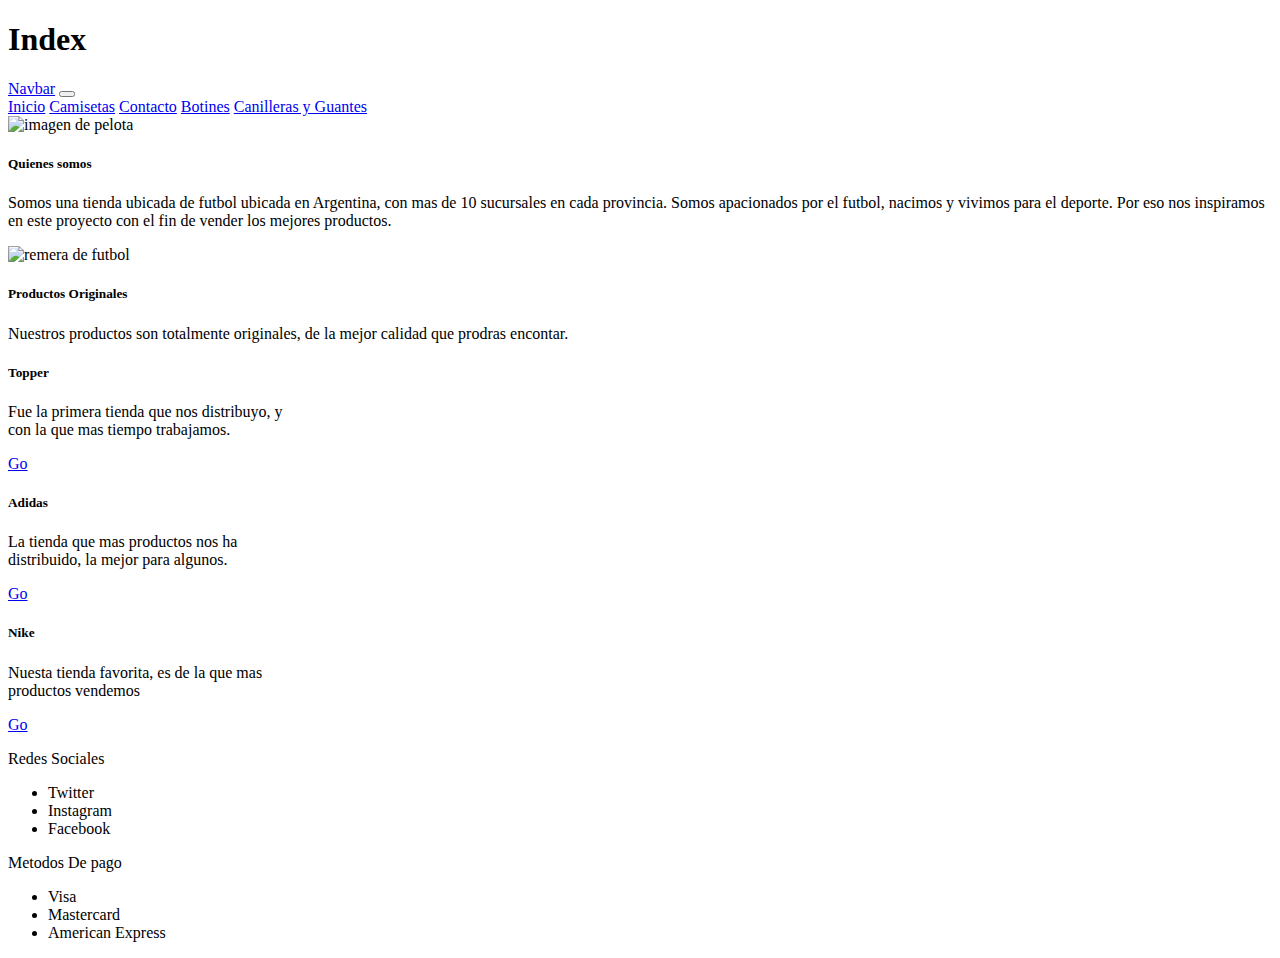
==== index.html @ 8189225b "agregue sass" ====
<!DOCTYPE html>
<html lang="en">
<head>
    <meta charset="UTF-8">
    <meta http-equiv="X-UA-Compatible" content="IE=edge">
    <meta name="viewport" content="width=device-width, initial-scale=1.0">
    <title>TuTiendaDeportiva</title>
    <link href="https://cdn.jsdelivr.net/npm/bootstrap@5.3.0-alpha3/dist/css/bootstrap.min.css" rel="stylesheet" integrity="sha384-KK94CHFLLe+nY2dmCWGMq91rCGa5gtU4mk92HdvYe+M/SXH301p5ILy+dN9+nJOZ" crossorigin="anonymous">
    
    <link rel="stylesheet" href="./css/estilos.css">
</head>
<body id="body">
    <header id="header">    
        <h1>Index</h1>
        <nav class="navbar navbar-expand-lg bg-body-tertiary">
            <div class="container-fluid">
                <a class="navbar-brand" href="#">Navbar</a>
                <button class="navbar-toggler" type="button" data-bs-toggle="collapse" data-bs-target="#navbarNavAltMarkup" aria-controls="navbarNavAltMarkup" aria-expanded="false" aria-label="Toggle navigation">
                <span class="navbar-toggler-icon"></span>
                </button>
                <div class="collapse navbar-collapse" id="navbarNavAltMarkup">
                    <div class="navbar-nav">
                        <a class="nav-link" href="./index.html">Inicio</a>
                        <a class="nav-link" href="./pages/Camisetas.html">Camisetas</a>
                        <a class="nav-link" href="./pages/Contacto.html">Contacto</a>
                        <a class="nav-link" href="./pages/Botines.html">Botines</a>
                        <a class="nav-link" href="./pages/Canilleras,Guantes.html">Canilleras y Guantes</a>
                    </div>
                </div>
            </div>
        </nav>
    </header>
    <main id="main">
        <div class="card-group">
            <div class="card">
                <img src="https://upload.wikimedia.org/wikipedia/commons/thumb/0/07/%D0%A4%D0%9A_%22%D0%9A%D0%BE%D0%BB%D0%BE%D1%81%22_%28%D0%97%D0%B0%D1%87%D0%B5%D0%BF%D0%B8%D0%BB%D0%BE%D0%B2%D0%BA%D0%B0%2C_%D0%A5%D0%B0%D1%80%D1%8C%D0%BA%D0%BE%D0%B2%D1%81%D0%BA%D0%B0%D1%8F_%D0%BE%D0%B1%D0%BB%D0%B0%D1%81%D1%82%D1%8C%29_-_%D0%A4%D0%9A_%22%D0%91%D0%B0%D0%BB%D0%BA%D0%B0%D0%BD%D1%8B%22_%28%D0%97%D0%B0%D1%80%D1%8F%2C_%D0%9E%D0%B4%D0%B5%D1%81%D1%81%D0%BA%D0%B0%D1%8F_%D0%BE%D0%B1%D0%BB%D0%B0%D1%81%D1%82%D1%8C%29_%2818790931100%29.jpg/800px-thumbnail.jpg" class="cardImg2" alt="imagen de pelota">
                <div class="card-body">
                    <h5 class="card-title">Quienes somos</h5>
                    <p class="card-text">Somos una tienda ubicada de futbol ubicada en Argentina, con mas de 10 sucursales en cada provincia. Somos apacionados por el futbol, nacimos y vivimos para el deporte. Por eso nos inspiramos en este proyecto con el fin de vender los mejores productos.</p>
                </div>
            </div>
            <div class="card">
                <img src="https://d3ugyf2ht6aenh.cloudfront.net/stores/564/890/products/bff_90291-eb8593176d3f65f3e115911517202512-640-0.webp" class="cardImg" alt="remera de futbol">
                <div class="card-body">
                    <h5 class="card-title">Productos Originales</h5>
                    <p class="card-text">Nuestros productos son totalmente originales, de la mejor calidad que prodras encontar.</p>
                </div>
            </div>
        </div> 
        
        <div class="card mb-3 carta1" style="width: 18rem;">
            <div class="card-body">
                <h5 class="card-title">Topper</h5>
                <p class="card-text">Fue la primera tienda que nos distribuyo, y con la que mas tiempo trabajamos.</p>
                <a href="https://www.topper.com.ar/?utm_source=google&utm_medium=cpc&utm_campaign=Topper_Search_AO_Brand&gclid=CjwKCAjw67ajBhAVEiwA2g_jEAq-2ljwboqPoZc2vbm7z1v9CN9yqij27y33yzc_MFnx_ihNQwCn-xoChDwQAvD_BwE" class="btn btn-primary">Go</a>
            </div>
        </div>
        <div class="card text-center mb-3 carta2" style="width: 18rem;">
            <div class="card-body">
                <h5 class="card-title">Adidas</h5>
                <p class="card-text">La tienda que mas productos nos ha distribuido, la mejor para algunos.</p>
                <a href="https://www.adidas.com.ar/" class="btn btn-primary">Go</a>
            </div>
        </div>
        <div class="card  carta3" style="width: 18rem;">
            <div class="card-body">
                <h5 class="card-title">Nike</h5>
                <p class="card-text">Nuesta tienda favorita, es de la que mas productos vendemos</p>
                <a href="https://www.nike.com.ar/" class="btn btn-primary">Go</a>
            </div>
        </div>
    </main>
    <Footer id="Footer">
        <div>
            <p class="grande">Redes Sociales</p>
            <ul class="licontainer">
                <li>Twitter</li>
                <li>Instagram</li>
                <li>Facebook</li>
            </ul>
        </div>
        <Div>
            <p class="grande">Metodos De pago</p>
            <ul class="licontainer">
                <li>Visa</li>
                <li>Mastercard</li>
                <Li>American Express</Li>
            </ul>
        </Div>
    </Footer>
    <script src="https://cdn.jsdelivr.net/npm/bootstrap@5.3.0-alpha3/dist/js/bootstrap.bundle.min.js" integrity="sha384-ENjdO4Dr2bkBIFxQpeoTz1HIcje39Wm4jDKdf19U8gI4ddQ3GYNS7NTKfAdVQSZe" crossorigin="anonymous"></script>
</body>
</html>
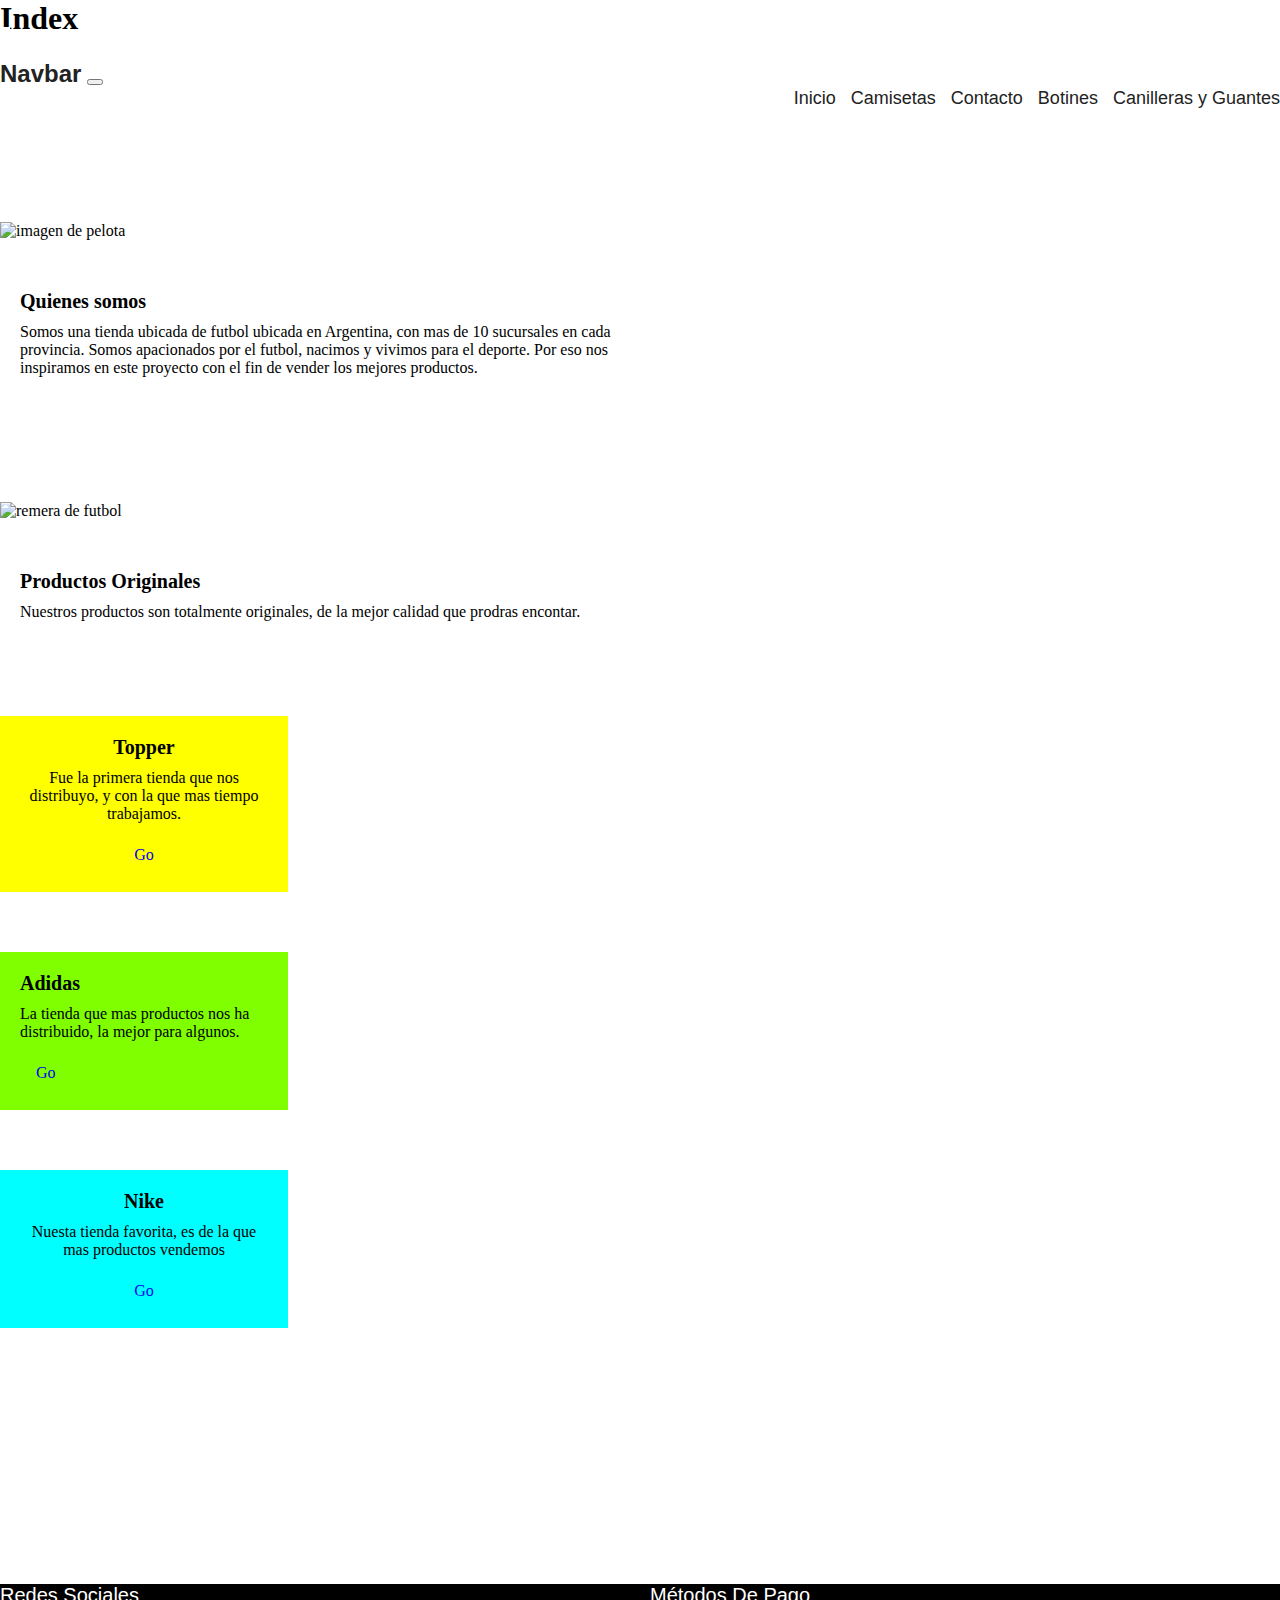
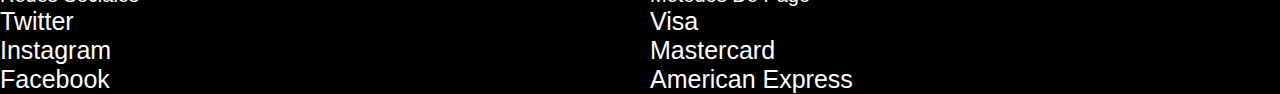
==== commit 08816066: "agregue responsividad a 3 paginas" ====
--- a/index.html
+++ b/index.html
@@ -7,7 +7,7 @@
     <title>TuTiendaDeportiva</title>
     <link href="https://cdn.jsdelivr.net/npm/bootstrap@5.3.0-alpha3/dist/css/bootstrap.min.css" rel="stylesheet" integrity="sha384-KK94CHFLLe+nY2dmCWGMq91rCGa5gtU4mk92HdvYe+M/SXH301p5ILy+dN9+nJOZ" crossorigin="anonymous">
     
-    <link rel="stylesheet" href="./css/estilos.css">
+    <link rel="stylesheet" href="./css/styles.css">
 </head>
 <body id="body">
     <header id="header">    
@@ -71,7 +71,7 @@
         </div>
     </main>
     <Footer id="Footer">
-        <div>
+        <div class="redes-sociales">
             <p class="grande">Redes Sociales</p>
             <ul class="licontainer">
                 <li>Twitter</li>
@@ -79,14 +79,14 @@
                 <li>Facebook</li>
             </ul>
         </div>
-        <Div>
-            <p class="grande">Metodos De pago</p>
+        <div class="metodos-pago">
+            <p class="grande">Métodos De Pago</p>
             <ul class="licontainer">
                 <li>Visa</li>
                 <li>Mastercard</li>
-                <Li>American Express</Li>
+                <li>American Express</li>
             </ul>
-        </Div>
+        </div>
     </Footer>
     <script src="https://cdn.jsdelivr.net/npm/bootstrap@5.3.0-alpha3/dist/js/bootstrap.bundle.min.js" integrity="sha384-ENjdO4Dr2bkBIFxQpeoTz1HIcje39Wm4jDKdf19U8gI4ddQ3GYNS7NTKfAdVQSZe" crossorigin="anonymous"></script>
 </body>
--- a/css/styles.css
+++ b/css/styles.css
@@ -0,0 +1,348 @@
+.grande {
+  font-size: 20px;
+}
+
+.grande {
+  font-family: "Franklin Gothic Medium", "Arial Narrow", Arial, sans-serif;
+  font-size: 40px;
+}
+
+* {
+  margin: 0;
+}
+
+.licontainer {
+  font-size: 25px;
+  font-family: Impact, Haettenschweiler, "Arial Narrow Bold", sans-serif;
+  color: white;
+}
+
+img {
+  margin-top: 30px;
+  margin-bottom: 30px;
+}
+
+.navbar {
+  font-family: "Franklin Gothic Medium", "Arial Narrow", Arial, sans-serif;
+  font-size: 20px;
+  display: inline;
+}
+
+.fixed {
+  height: 100px;
+  width: 150px;
+  position: fixed;
+  left: 1500px;
+}
+
+.logo {
+  height: 100%;
+  width: 100%;
+}
+
+#areadetexto {
+  display: block;
+  margin-top: 10px;
+}
+
+.texto {
+  margin-top: 30px;
+}
+
+#email {
+  display: block;
+  margin-top: 10px;
+}
+
+fieldset {
+  background-color: darkcyan;
+}
+
+legend {
+  font-size: 30px;
+  font-family: "Segoe UI", Tahoma, Geneva, Verdana, sans-serif;
+}
+
+iframe {
+  margin-top: 40px;
+}
+
+.carta1 {
+  margin-top: 110px;
+  background-color: yellow;
+  text-align: center;
+}
+
+.carta2 {
+  margin-top: 100px;
+  background-color: chartreuse;
+}
+
+.carta3 {
+  margin-top: 100px;
+  background-color: aqua;
+  text-align: center;
+}
+
+body {
+  background-color: white;
+}
+
+img {
+  max-width: 100%;
+  height: auto;
+}
+
+@media (max-width: 768px) {
+  img {
+    max-width: 100%;
+    height: auto;
+  }
+}
+body {
+  background-image: url("https://static.vecteezy.com/system/resources/previews/007/739/493/non_2x/soccer-logo-template-illustration-suitable-for-sport-tournament-championship-etc-vector.jpg");
+  background-size: cover;
+  background-repeat: no-repeat;
+  background-position: center center;
+}
+@media (max-width: 768px) {
+  body {
+    background-size: contain;
+  }
+}
+
+.navbar {
+  background-color: #fff;
+  padding: 10px;
+}
+
+.navbar-brand {
+  color: #222;
+  font-size: 24px;
+  font-weight: bold;
+  text-decoration: none;
+}
+
+.navbar-toggler-icon {
+  background-image: url("https://i.pinimg.com/originals/66/ba/64/66ba6488399f0e6e3e469bc0efef19cb.jpg");
+  background-size: cover;
+  width: 20px;
+  height: 20px;
+}
+
+.navbar-nav {
+  display: flex;
+  justify-content: flex-end;
+}
+
+.nav-link {
+  color: #222;
+  font-size: 18px;
+  text-decoration: none;
+  margin-left: 15px;
+  transition: color 0.3s ease;
+}
+
+.nav-link:hover {
+  color: #ffbf00;
+}
+
+fieldset {
+  border: none;
+  padding: 20px;
+}
+fieldset legend {
+  font-size: 24px;
+  font-weight: bold;
+  margin-bottom: 10px;
+}
+fieldset form .form-group {
+  margin-bottom: 20px;
+}
+fieldset form .form-control {
+  width: 100%;
+  padding: 10px;
+  border: 1px solid #ccc;
+  border-radius: 4px;
+  font-size: 16px;
+}
+fieldset form textarea.form-control {
+  height: 100px;
+}
+fieldset form .btn {
+  padding: 10px 20px;
+  font-size: 16px;
+  border: none;
+  border-radius: 4px;
+  cursor: pointer;
+}
+fieldset form .btn-primary {
+  background-color: #007bff;
+  color: #fff;
+}
+fieldset form .btn-secondary {
+  background-color: #6c757d;
+  color: #fff;
+}
+
+.map-container {
+  display: flex;
+  justify-content: center;
+  margin-top: 20px;
+}
+
+.horario-atencion {
+  width: 100%;
+  border-collapse: collapse;
+  background-color: bisque;
+}
+.horario-atencion th, .horario-atencion td {
+  padding: 8px;
+  text-align: left;
+  border-bottom: 1px solid #ddd;
+}
+.horario-atencion th {
+  background-color: #f2f2f2;
+}
+.horario-atencion tr:last-child td {
+  border-bottom: none;
+}
+
+.container #carouselExampleCaptions .carousel-indicators button.active {
+  background-color: #000;
+}
+.container #carouselExampleCaptions .carousel-inner .carousel-item {
+  position: relative;
+}
+.container #carouselExampleCaptions .carousel-inner .carousel-item img {
+  width: 100%;
+  height: auto;
+}
+.container #carouselExampleCaptions .carousel-inner .carousel-item .carousel-caption {
+  background-color: rgba(0, 0, 0, 0.5);
+  padding: 10px;
+  bottom: 0;
+  left: 0;
+  width: 100%;
+  color: #fff;
+  text-align: center;
+}
+.container #carouselExampleCaptions .carousel-inner .carousel-item .carousel-caption h5 {
+  font-size: 18px;
+  margin: 0;
+}
+.container #carouselExampleCaptions .carousel-inner .carousel-item.active {
+  display: flex;
+  align-items: center;
+}
+.container #carouselExampleCaptions .carousel-control-prev,
+.container #carouselExampleCaptions .carousel-control-next {
+  width: 5%;
+  opacity: 0.8;
+}
+.container #carouselExampleCaptions .carousel-control-prev:hover,
+.container #carouselExampleCaptions .carousel-control-next:hover {
+  opacity: 1;
+}
+.container #carouselExampleCaptions .carousel-control-prev span,
+.container #carouselExampleCaptions .carousel-control-next span {
+  font-size: 2rem;
+}
+.container #carouselExampleCaptions .carousel-control-prev-icon,
+.container #carouselExampleCaptions .carousel-control-next-icon {
+  background-color: #000;
+  padding: 15px;
+  border-radius: 50%;
+}
+.container #carouselExampleCaptions .carousel-control-prev {
+  left: -2%;
+}
+.container #carouselExampleCaptions .carousel-control-next {
+  right: -2%;
+}
+
+.card {
+  width: 50%;
+  margin-bottom: 20px;
+  margin-top: 60px;
+}
+.card.card1 {
+  background-color: #f8f8f8;
+}
+.card.card2 {
+  background-color: #e8e8e8;
+}
+.card .card-body {
+  padding: 20px;
+}
+.card .card-body .card-title {
+  font-size: 20px;
+  margin-bottom: 10px;
+}
+.card .card-body .card-text {
+  margin-bottom: 15px;
+}
+.card .card-body .btn {
+  display: inline-block;
+  padding: 8px 16px;
+  font-size: 16px;
+  border-radius: 4px;
+  text-decoration: none;
+  text-align: center;
+  cursor: pointer;
+}
+.card .card-body .btn.btn-success {
+  background-color: #28a745;
+  color: #fff;
+}
+.card .card-body .btn.btn-info {
+  background-color: #17a2b8;
+  color: #fff;
+}
+
+.guia-talles table {
+  width: 100%;
+  border-collapse: collapse;
+  margin-top: 20px;
+  background-color: #28a745;
+}
+.guia-talles table th, .guia-talles table td {
+  padding: 10px;
+  text-align: center;
+  border: 1px solid #ccc;
+}
+.guia-talles table th {
+  background-color: #f2f2f2;
+  font-weight: bold;
+}
+.guia-talles table td {
+  font-size: 14px;
+}
+
+footer {
+  background-color: black;
+  height: 100%;
+  margin-top: 20%;
+  color: white;
+}
+
+#Footer {
+  display: grid;
+  grid-template-columns: repeat(auto-fit, minmax(200px, 1fr));
+  gap: 20px;
+}
+#Footer .grande {
+  font-size: 20px;
+}
+#Footer .licontainer {
+  list-style: none;
+  padding: 0;
+  margin: 0;
+}
+@media (max-width: 768px) {
+  #Footer {
+    grid-template-columns: 1fr;
+  }
+}
+
+/*# sourceMappingURL=styles.css.map */
